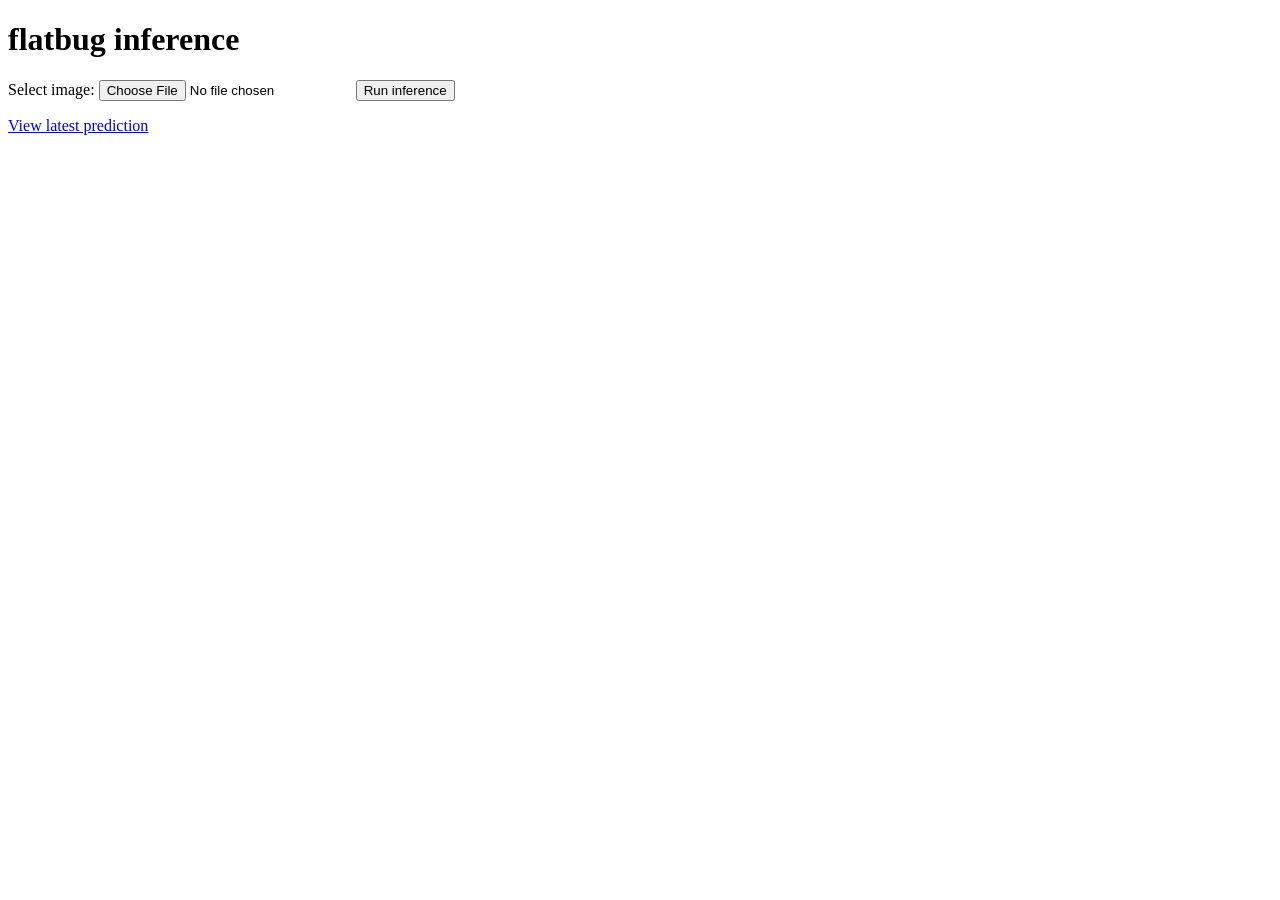
==== webapp/templates/index.html @ ab4058d0 "Add Flask web app, service abstractions, and Docker runtime" ====
<!doctype html>
<html lang="en">
  <head>
    <meta charset="utf-8" />
    <title>flatbug upload</title>
  </head>
  <body>
    <h1>flatbug inference</h1>
    <form action="/" method="post" enctype="multipart/form-data">
      <label for="image">Select image:</label>
      <input id="image" type="file" name="image" accept="image/*" required />
      <button type="submit">Run inference</button>
    </form>
    <p><a href="/predictions">View latest prediction</a></p>
  </body>
</html>
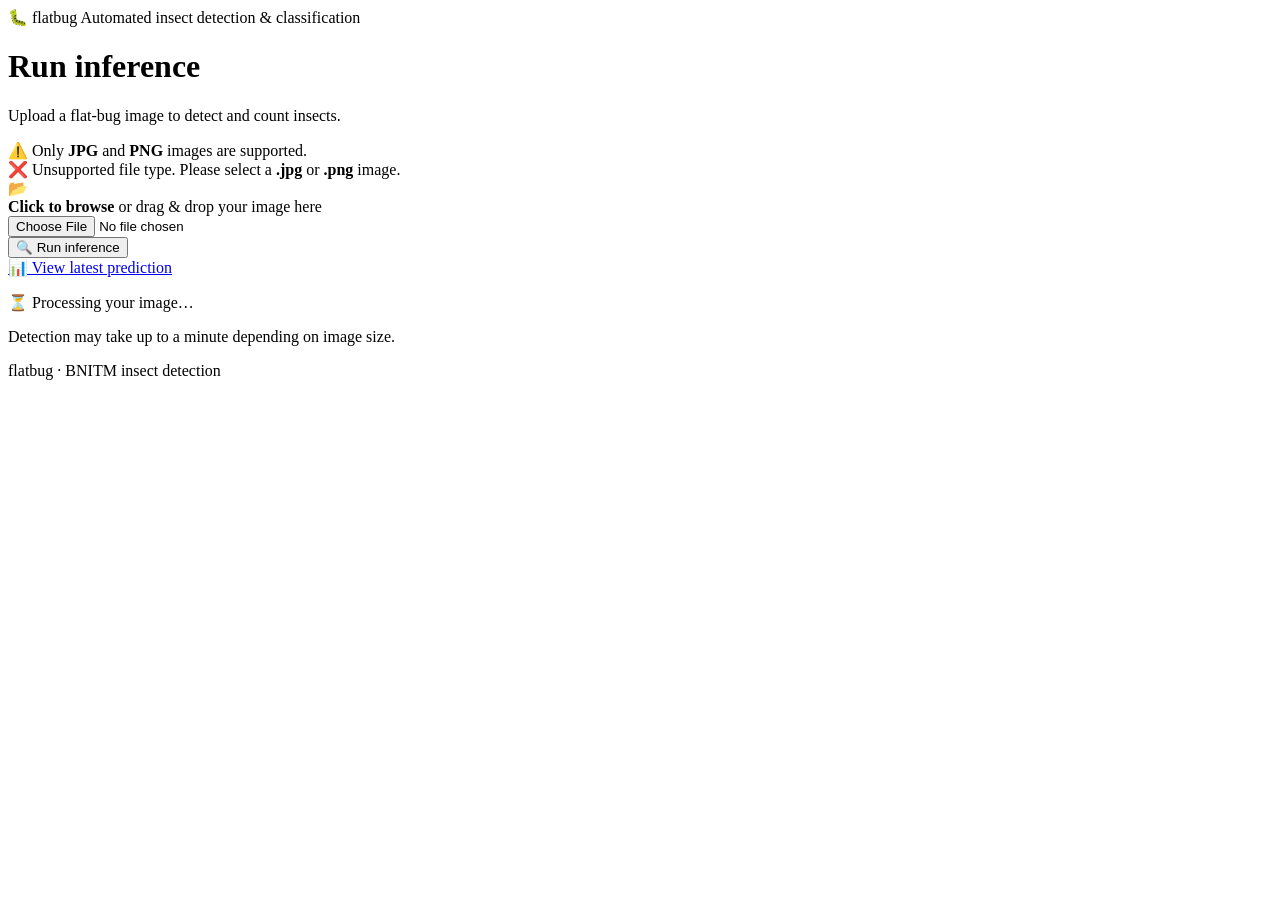
==== commit 4bdeb93d: "feat: improve UI, add jpg/png warning, loading bar, and docker-compose" ====
--- a/webapp/templates/index.html
+++ b/webapp/templates/index.html
@@ -2,15 +2,117 @@
 <html lang="en">
   <head>
     <meta charset="utf-8" />
-    <title>flatbug upload</title>
+    <meta name="viewport" content="width=device-width, initial-scale=1" />
+    <title>flatbug – insect detection</title>
+    <link rel="stylesheet" href="{{ url_for('static', filename='style.css') }}" />
   </head>
   <body>
-    <h1>flatbug inference</h1>
-    <form action="/" method="post" enctype="multipart/form-data">
-      <label for="image">Select image:</label>
-      <input id="image" type="file" name="image" accept="image/*" required />
-      <button type="submit">Run inference</button>
-    </form>
-    <p><a href="/predictions">View latest prediction</a></p>
+    <header class="site-header">
+      <span class="logo">🐛 flatbug</span>
+      <span class="tagline">Automated insect detection &amp; classification</span>
+    </header>
+
+    <main class="main-content">
+      <div class="card">
+        <h1>Run inference</h1>
+        <p class="subtitle">Upload a flat-bug image to detect and count insects.</p>
+
+        <div class="warning-box">
+          ⚠️ Only <strong>JPG</strong> and <strong>PNG</strong> images are supported.
+        </div>
+
+        <div id="type-error" class="type-error-msg">
+          ❌ Unsupported file type. Please select a <strong>.jpg</strong> or <strong>.png</strong> image.
+        </div>
+
+        <form id="upload-form" action="/" method="post" enctype="multipart/form-data" novalidate>
+          <div class="drop-zone" id="drop-zone">
+            <div class="drop-icon">📂</div>
+            <div class="drop-label">
+              <strong>Click to browse</strong> or drag &amp; drop your image here
+            </div>
+            <div class="file-name" id="file-name"></div>
+            <input id="image" type="file" name="image" accept=".jpg,.jpeg,.png" required />
+          </div>
+
+          <button type="submit" class="btn-primary" id="submit-btn">🔍 Run inference</button>
+        </form>
+
+        <a href="/predictions" class="nav-link">📊 View latest prediction</a>
+      </div>
+    </main>
+
+    <!-- Loading overlay -->
+    <div class="loading-overlay" id="loading-overlay">
+      <div class="loading-card">
+        <p>⏳ Processing your image…</p>
+        <div class="progress-bar-track">
+          <div class="progress-bar-fill"></div>
+        </div>
+        <p class="hint">Detection may take up to a minute depending on image size.</p>
+      </div>
+    </div>
+
+    <footer class="site-footer">flatbug · BNITM insect detection</footer>
+
+    <script>
+      const form = document.getElementById('upload-form');
+      const input = document.getElementById('image');
+      const fileNameEl = document.getElementById('file-name');
+      const dropZone = document.getElementById('drop-zone');
+      const overlay = document.getElementById('loading-overlay');
+      const submitBtn = document.getElementById('submit-btn');
+      const typeError = document.getElementById('type-error');
+
+      const ALLOWED = ['image/jpeg', 'image/png'];
+      const ALLOWED_EXT = ['.jpg', '.jpeg', '.png'];
+
+      function isAllowed(file) {
+        if (ALLOWED.includes(file.type)) return true;
+        const name = file.name.toLowerCase();
+        return ALLOWED_EXT.some(ext => name.endsWith(ext));
+      }
+
+      function setFile(file) {
+        if (!isAllowed(file)) {
+          typeError.style.display = 'flex';
+          fileNameEl.textContent = '';
+          submitBtn.disabled = true;
+          return false;
+        }
+        typeError.style.display = 'none';
+        fileNameEl.textContent = '✅ ' + file.name;
+        submitBtn.disabled = false;
+        return true;
+      }
+
+      input.addEventListener('change', () => {
+        if (input.files.length) setFile(input.files[0]);
+      });
+
+      // Drag-and-drop
+      dropZone.addEventListener('dragover', e => { e.preventDefault(); dropZone.classList.add('drag-over'); });
+      dropZone.addEventListener('dragleave', () => dropZone.classList.remove('drag-over'));
+      dropZone.addEventListener('drop', e => {
+        e.preventDefault();
+        dropZone.classList.remove('drag-over');
+        const file = e.dataTransfer.files[0];
+        if (file && setFile(file)) {
+          const dt = new DataTransfer();
+          dt.items.add(file);
+          input.files = dt.files;
+        }
+      });
+
+      form.addEventListener('submit', e => {
+        if (!input.files.length || !isAllowed(input.files[0])) {
+          e.preventDefault();
+          typeError.style.display = 'flex';
+          return;
+        }
+        submitBtn.disabled = true;
+        overlay.classList.add('active');
+      });
+    </script>
   </body>
 </html>
